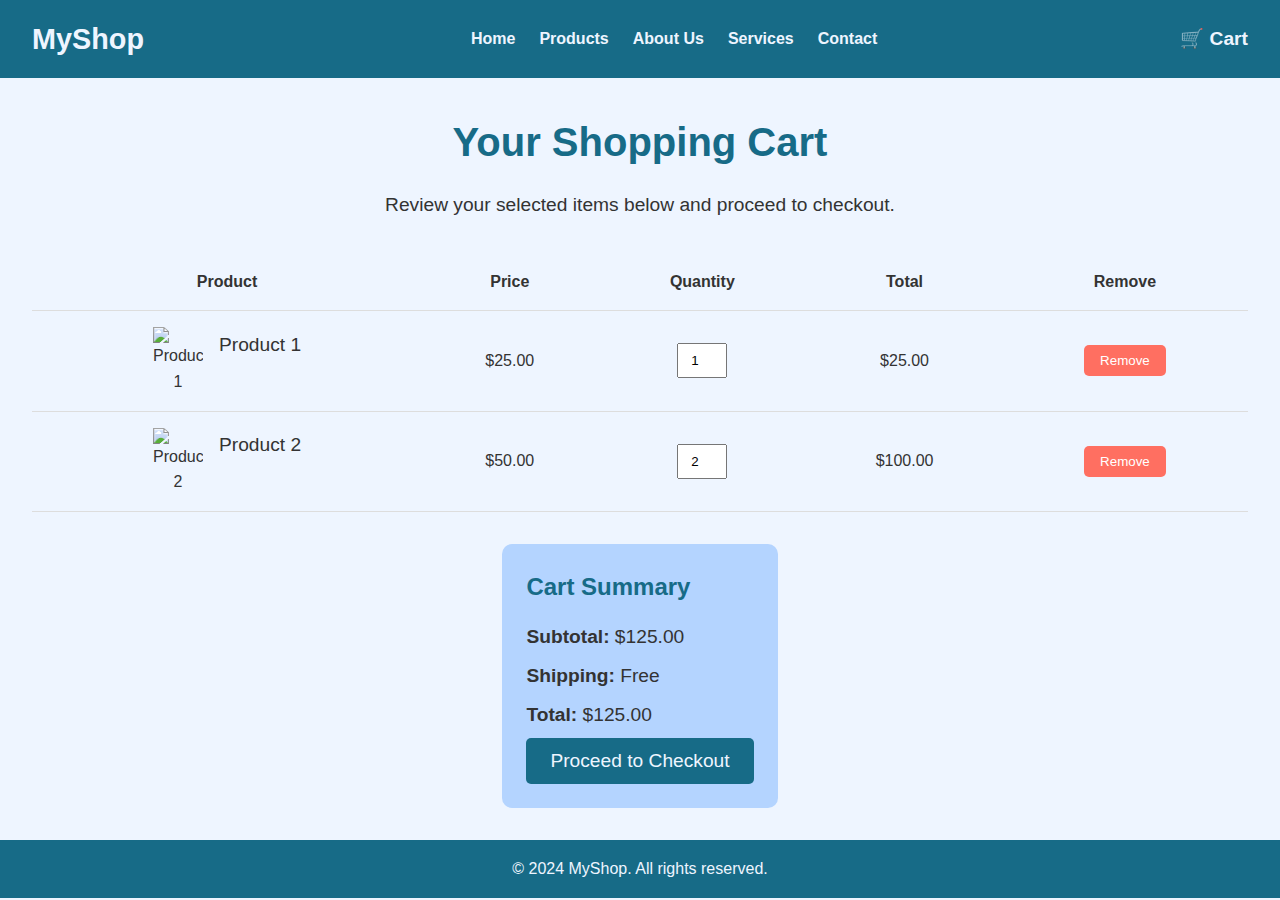
==== cart.html @ fb343e1d "simple shop website" ====
<!DOCTYPE html>
<html lang="en">
<head>
  <meta charset="UTF-8">
  <meta name="viewport" content="width=device-width, initial-scale=1.0">
  <title>Your Cart - MyShop</title>
  <link rel="stylesheet" href="cart.css">
  <link rel="stylesheet" href="style.css">
</head>
<body>

  <!-- Navigation Bar -->
  <header>
    <nav class="navbar">
      <div class="logo">MyShop</div>
      <ul class="nav-links">
        <li><a href="index.html">Home</a></li>
        <li><a href="products.html">Products</a></li>
        <li><a href="about.html">About Us</a></li>
        <li><a href="services.html">Services</a></li>
        <li><a href="contact.html">Contact</a></li>
      </ul>
      <div class="cart">
        <a href="cart.html">🛒 Cart</a>
      </div>
    </nav>
  </header>

  <!-- Cart Section -->
  <section class="cart-section">
    <h1>Your Shopping Cart</h1>
    <p>Review your selected items below and proceed to checkout.</p>

    <!-- Cart Table -->
    <table class="cart-table">
      <thead>
        <tr>
          <th>Product</th>
          <th>Price</th>
          <th>Quantity</th>
          <th>Total</th>
          <th>Remove</th>
        </tr>
      </thead>
      <tbody>
        <tr>
          <td>
            <div class="product-info">
              <img src="https://via.placeholder.com/100" alt="Product 1">
              <p>Product 1</p>
            </div>
          </td>
          <td>$25.00</td>
          <td><input type="number" value="1" min="1"></td>
          <td>$25.00</td>
          <td><button class="remove-btn">Remove</button></td>
        </tr>
        <tr>
          <td>
            <div class="product-info">
              <img src="https://via.placeholder.com/100" alt="Product 2">
              <p>Product 2</p>
            </div>
          </td>
          <td>$50.00</td>
          <td><input type="number" value="2" min="1"></td>
          <td>$100.00</td>
          <td><button class="remove-btn">Remove</button></td>
        </tr>
      </tbody>
    </table>

    <!-- Cart Summary -->
    <div class="cart-summary">
      <h2>Cart Summary</h2>
      <p><strong>Subtotal:</strong> $125.00</p>
      <p><strong>Shipping:</strong> Free</p>
      <p><strong>Total:</strong> $125.00</p>
      <button class="checkout-btn">Proceed to Checkout</button>
    </div>
  </section>

  <!-- Footer -->
  <footer>
    <p>&copy; 2024 MyShop. All rights reserved.</p>
  </footer>

</body>
</html>
---- cart.css ----
/* Cart Section */
.cart-section {
    padding: 2rem;
    text-align: center;
  }
  
  .cart-section h1 {
    font-size: 2.5rem;
    color: #176B87;
    margin-bottom: 1rem;
  }
  
  .cart-section p {
    font-size: 1.2rem;
    margin-bottom: 2rem;
  }
  
  /* Cart Table */
  .cart-table {
    width: 100%;
    border-collapse: collapse;
    margin-bottom: 2rem;
  }
  
  .cart-table th, .cart-table td {
    padding: 1rem;
    text-align: center;
    border-bottom: 1px solid #ddd;
  }
  
  .cart-table img {
    max-width: 50px;
    margin-right: 1rem;
  }
  
  .product-info {
    display: flex;
    align-items: center;
    justify-content: center;
  }
  
  .cart-table input {
    width: 50px;
    padding: 0.5rem;
    text-align: center;
  }
  
  .remove-btn {
    background-color: #FF6F61;
    color: #fff;
    border: none;
    border-radius: 5px;
    padding: 0.5rem 1rem;
    cursor: pointer;
    transition: background-color 0.3s ease;
  }
  
  .remove-btn:hover {
    background-color: #E85C50;
  }
  
  /* Cart Summary */
  .cart-summary {
    background-color: #B4D4FF;
    padding: 1.5rem;
    border-radius: 10px;
    display: inline-block;
    text-align: left;
  }
  
  .cart-summary h2 {
    color: #176B87;
    font-size: 1.5rem;
    margin-bottom: 1rem;
  }
  
  .cart-summary p {
    font-size: 1.2rem;
    margin: 0.5rem 0;
  }
  
  .checkout-btn {
    background-color: #176B87;
    color: #EEF5FF;
    padding: 0.75rem 1.5rem;
    border: none;
    border-radius: 5px;
    font-size: 1.2rem;
    cursor: pointer;
    transition: background-color 0.3s ease;
  }
  
  .checkout-btn:hover {
    background-color: #144D5F;
  }
  
  /* Footer */
  footer {
    text-align: center;
    background-color: #176B87;
    color: #EEF5FF;
    padding: 1rem;
  }
---- style.css ----
/* Reset basic styling */
* {
    margin: 0;
    padding: 0;
    box-sizing: border-box;
  }
  
  /* Global Body Style */
  body {
    font-family: Arial, sans-serif;
    background-color: #EEF5FF;
    color: #333;
    line-height: 1.6;
  }
  
  /* Navigation Bar */
  header {
    background-color: #176B87;
    padding: 1rem 2rem;
  }
  
  .navbar {
    display: flex;
    justify-content: space-between;
    align-items: center;
  }
  
  .logo {
    font-size: 1.8rem;
    font-weight: bold;
    color: #EEF5FF;
  }
  
  .nav-links {
    list-style: none;
    display: flex;
  }
  
  .nav-links li {
    margin-left: 1.5rem;
  }
  
  .nav-links a {
    color: #EEF5FF;
    text-decoration: none;
    font-weight: bold;
  }
  
  .nav-links a:hover {
    color:cornflowerblue;
  }
  
  /* Cart Icon */
  .cart a {
    color: #EEF5FF;
    font-size: 1.2rem;
    font-weight: bold;
    text-decoration: none;
  }
  
  /* Footer */
  footer {
    text-align: center;
    background-color: #176B87;
    color: #EEF5FF;
    padding: 1rem;
  }
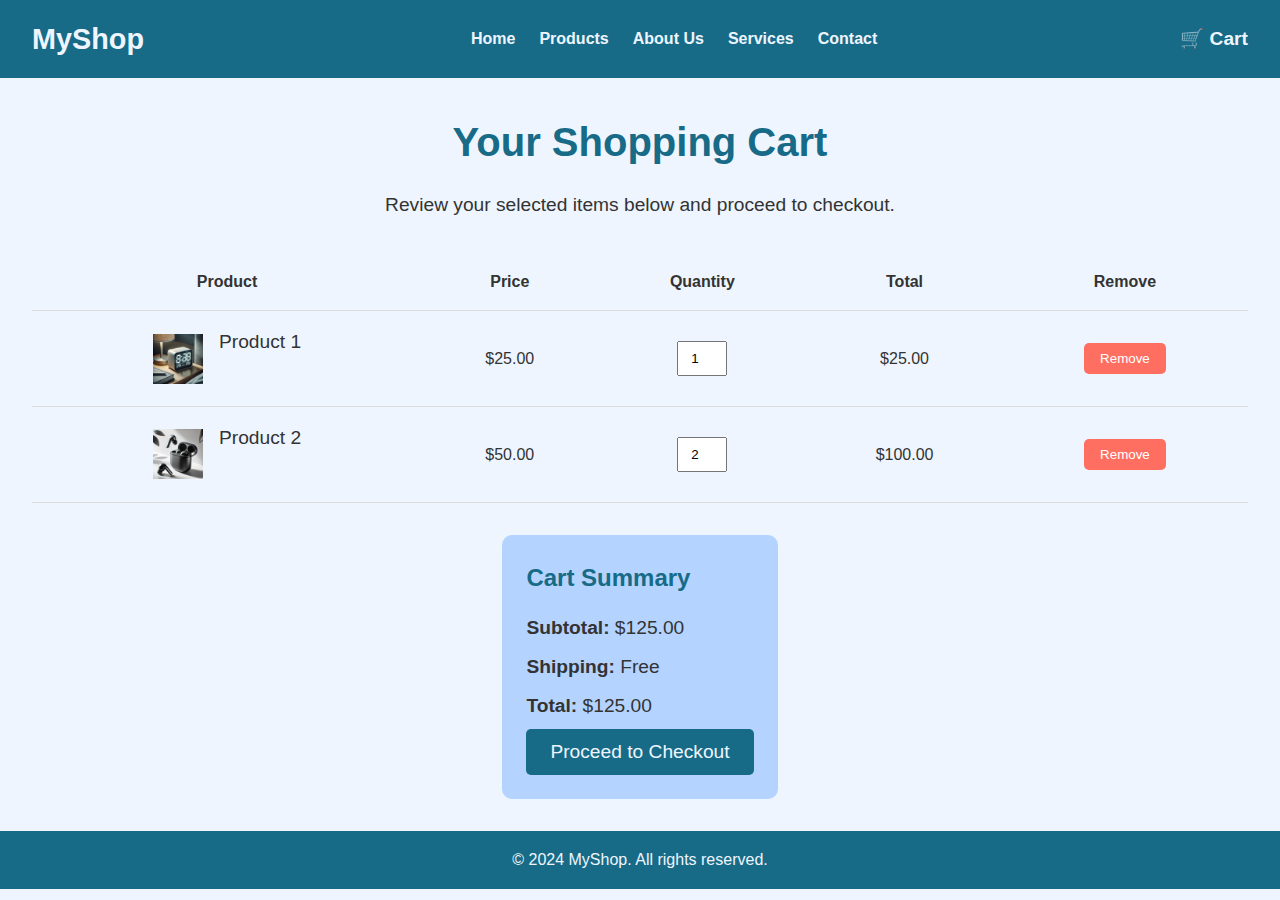
==== commit 38682fea: "final template" ====
--- a/cart.html
+++ b/cart.html
@@ -46,7 +46,7 @@
         <tr>
           <td>
             <div class="product-info">
-              <img src="https://via.placeholder.com/100" alt="Product 1">
+              <img src="images/alarm.png" alt="Product 1">
               <p>Product 1</p>
             </div>
           </td>
@@ -58,7 +58,7 @@
         <tr>
           <td>
             <div class="product-info">
-              <img src="https://via.placeholder.com/100" alt="Product 2">
+              <img src="images/earbuds.png" alt="Product 2">
               <p>Product 2</p>
             </div>
           </td>
